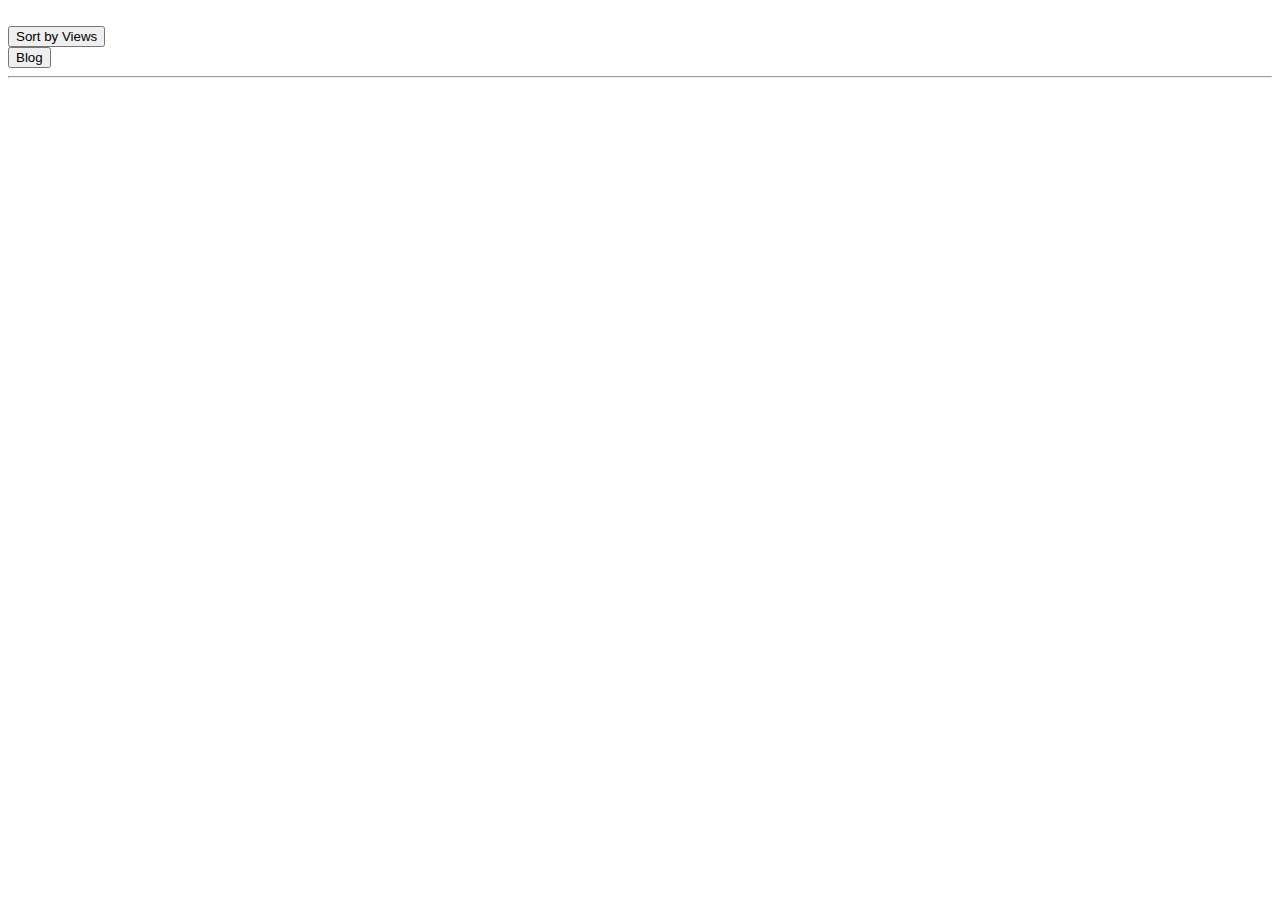
==== index.html @ dfa49dd7 "upload my project" ====
<!DOCTYPE html>
<html lang="en">
  <head>
    <meta charset="UTF-8" />
    <meta http-equiv="X-UA-Compatible" content="IE=edge" />
    <meta name="viewport" content="width=device-width, initial-scale=1.0" />
    <title>Assignment 06</title>
    <!-- bootstrap framework link -->
    <link
      href="https://cdn.jsdelivr.net/npm/bootstrap@5.3.0-alpha1/dist/css/bootstrap.min.css"
      rel="stylesheet"
      integrity="sha384-GLhlTQ8iRABdZLl6O3oVMWSktQOp6b7In1Zl3/Jr59b6EGGoI1aFkw7cmDA6j6gD"
      crossorigin="anonymous"
    />
    <!-- bootstrap icon link -->
    <link
      rel="stylesheet"
      href="https://cdn.jsdelivr.net/npm/bootstrap-icons@1.3.0/font/bootstrap-icons.css"
    />
    <link rel="stylesheet" href="style.css" />
  </head>

  <body class="container">
    <!-- header part start -->
    <nav class="navbar">
      <div class="container-fluid">
        <img src="../images/Logo.png" alt="" />
        <div class="text-center mt-3 mb-4">
          <button id="sortButton">Sort by Views</button>
        </div>
        <!-- <button class="btn" type="submit">Blog</button> -->
        <a href="blog.html" target="_blank">
          <button type="button" class="btn btn-danger">Blog</button></a
        >
      </div>
    </nav>
    <!-- header part end -->

    <hr />

    <main class="my-5">
      <!-- button section start -->
      <section
        id="card-btn"
        class="d-sm-flex justify-content-center gap-5"
      ></section>
      <!-- button section end -->

      <!-- card section start -->

      <section>
        <div id="card-info" class="row g-4"></div>
        <div id="card-api"></div>
      </section>
    </main>

    <!-- bootstrap framework js link -->
    <script
      src="https://cdn.jsdelivr.net/npm/bootstrap@5.3.0-alpha1/dist/js/bootstrap.bundle.min.js"
      integrity="sha384-w76AqPfDkMBDXo30jS1Sgez6pr3x5MlQ1ZAGC+nuZB+EYdgRZgiwxhTBTkF7CXvN"
      crossorigin="anonymous"
    ></script>

    <script src="script.js"></script>
  </body>
</html>
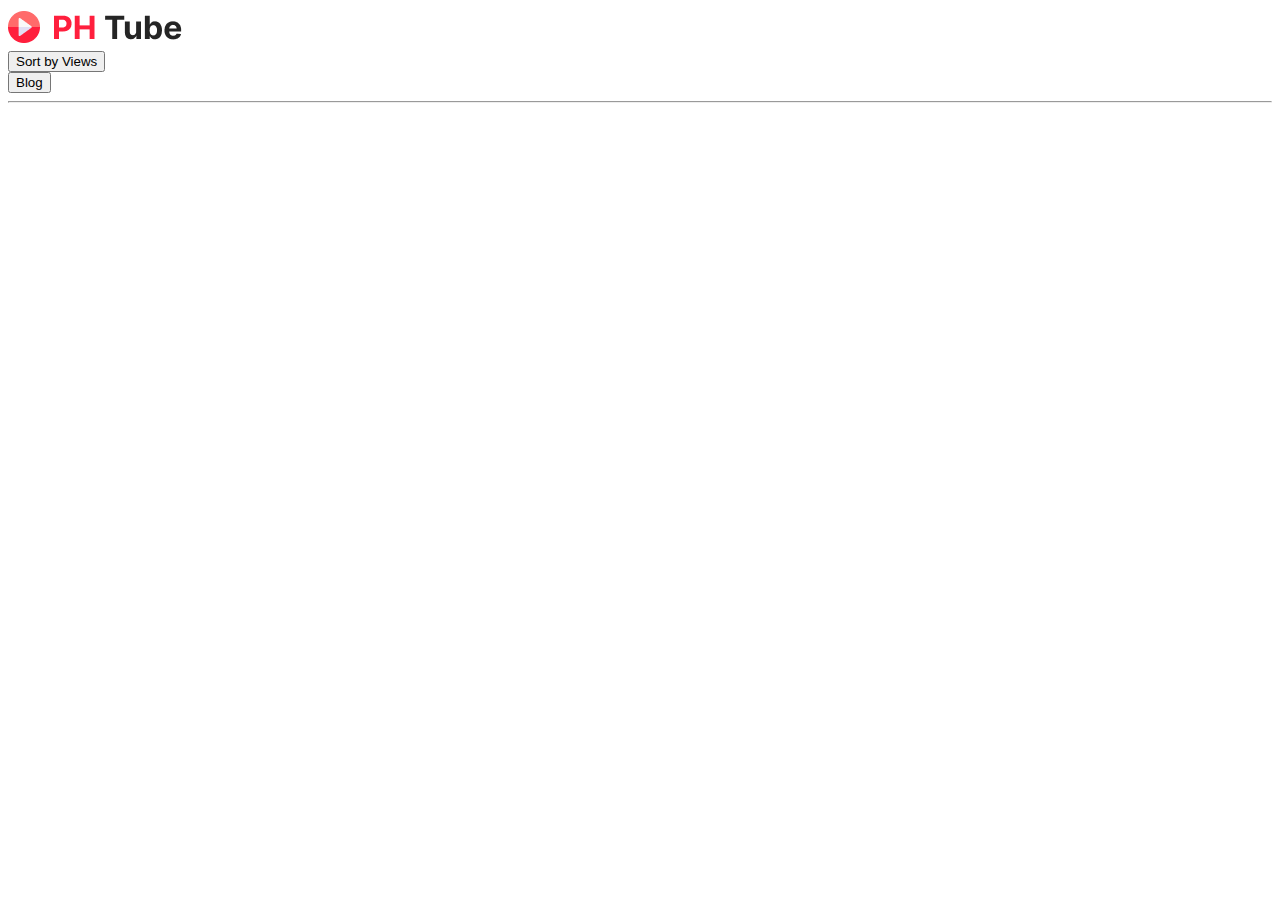
==== commit 568cc6a4: "upload blog page" ====
--- a/index.html
+++ b/index.html
@@ -24,9 +24,11 @@
     <!-- header part start -->
     <nav class="navbar">
       <div class="container-fluid">
-        <img src="../images/Logo.png" alt="" />
+        <img src="./images/Logo.png" alt="" />
         <div class="text-center mt-3 mb-4">
-          <button id="sortButton">Sort by Views</button>
+          <button id="sortButton" class="btn btn-secondary">
+            Sort by Views
+          </button>
         </div>
         <!-- <button class="btn" type="submit">Blog</button> -->
         <a href="blog.html" target="_blank">
--- a/style.css
+++ b/style.css
@@ -0,0 +1,19 @@
+.time-position{
+    position: relative;
+
+}
+
+.time-position p{
+    position: absolute;
+    right: 15px;
+   bottom: 1px;
+    background-color: black;
+    color: white;
+    font-size: 14px;
+    padding: 2px 10px;
+    border-radius: 6px;
+}
+.active-btn {
+    background: #ff1f3d;
+    border: 1px solid #ff1f3d;
+  }